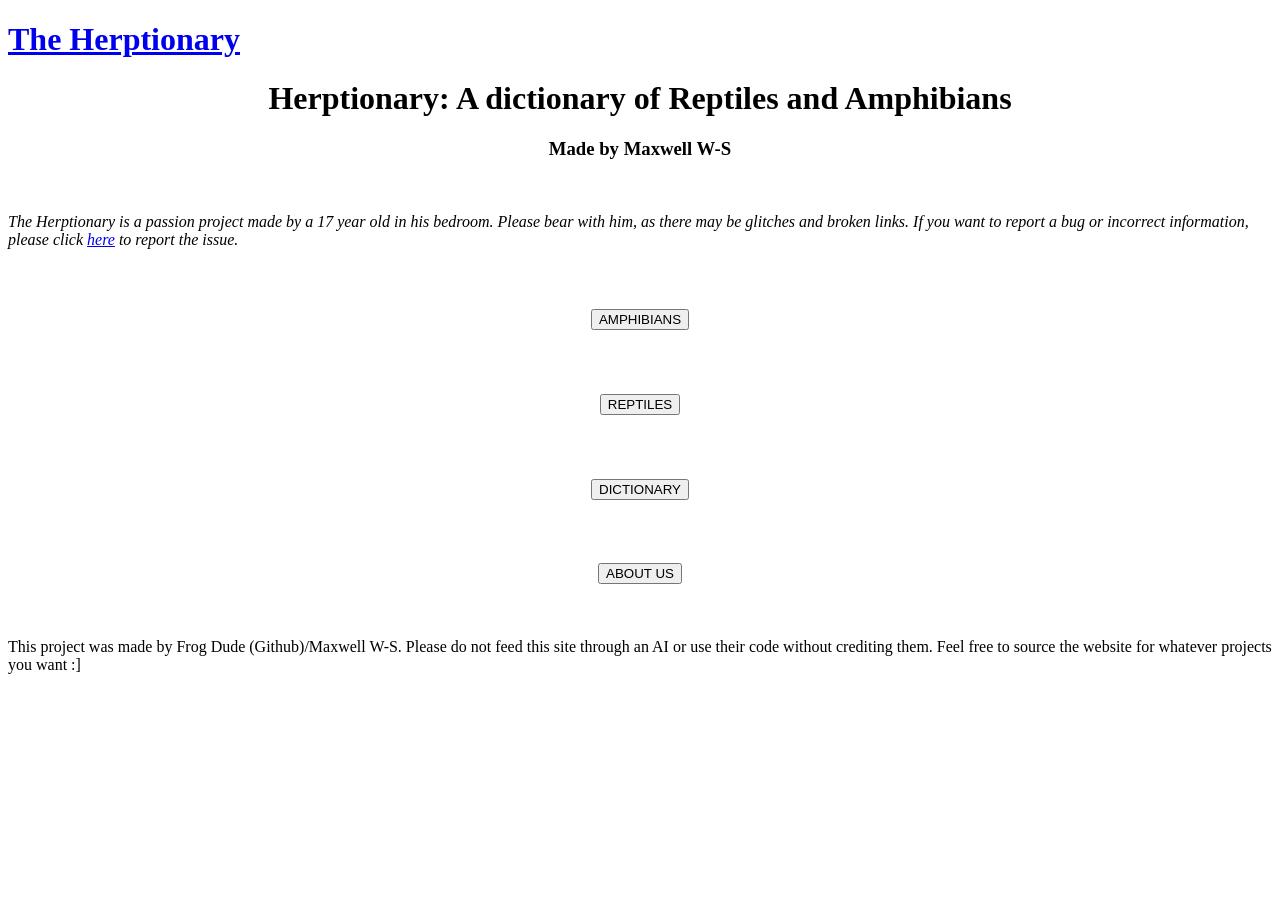
==== The Herptionary/index.html @ ebb8d609 "Reorg: moved index" ====
<!DOCTYPE html>
<html>
    <header>
        <link
            rel="stylesheet"
            href="https://cdnjs.cloudflare.com/ajax/libs/font-awesome/5.15.4/css/all.min.css"
        />
        <!-- Stylesheet -->
        <link rel="stylesheet" href="style.css" />
         <h1><a href="index.html">The Herptionary</a></h1>
    </header>
    <body> 
        <h1 style="text-align: center;"> Herptionary: A dictionary of Reptiles and Amphibians</h1>
        <h3 style="text-align: center;"> Made by Maxwell W-S </h3>
        <br>
        <p style="font-style:italic;">The Herptionary is a passion project made by a 17 year old in his bedroom. Please bear with him, as there may be glitches and broken links. If you want to report a bug or incorrect information, please click <a href="https://forms.gle/Evkd82JC6JZRJhHH8">here</a> to report the issue.</p>
        <br>
        <h2 style="text-align: center; color:darkgreen"><a href="Amphibians/Herptionary-Amphibians.html"><button>AMPHIBIANS</button></a></h2>
        <br>
        <h2 style="text-align: center; color:darkgreen"><a href="Reptiles/Herptionary-Reptiles.html"><button>REPTILES</button></a></h2>
        <br>
        <h2 style="text-align: center; color:darkgreen"><a href="Dictionary/Herptionary-Dictionary.html"><button>DICTIONARY</button></a></h2>
        <br>
        <h2 style="text-align: center; color:darkgreen"><a href="Herptionary-AboutUs.html"><button>ABOUT US</button></a></h2>
    </body>
    <br>
    <footer>
        <p>This project was made by Frog Dude (Github)/Maxwell W-S. Please do not feed this site through an AI or use their code without crediting them. Feel free to source the website for whatever projects you want :]</p>
    </footer>
</html>
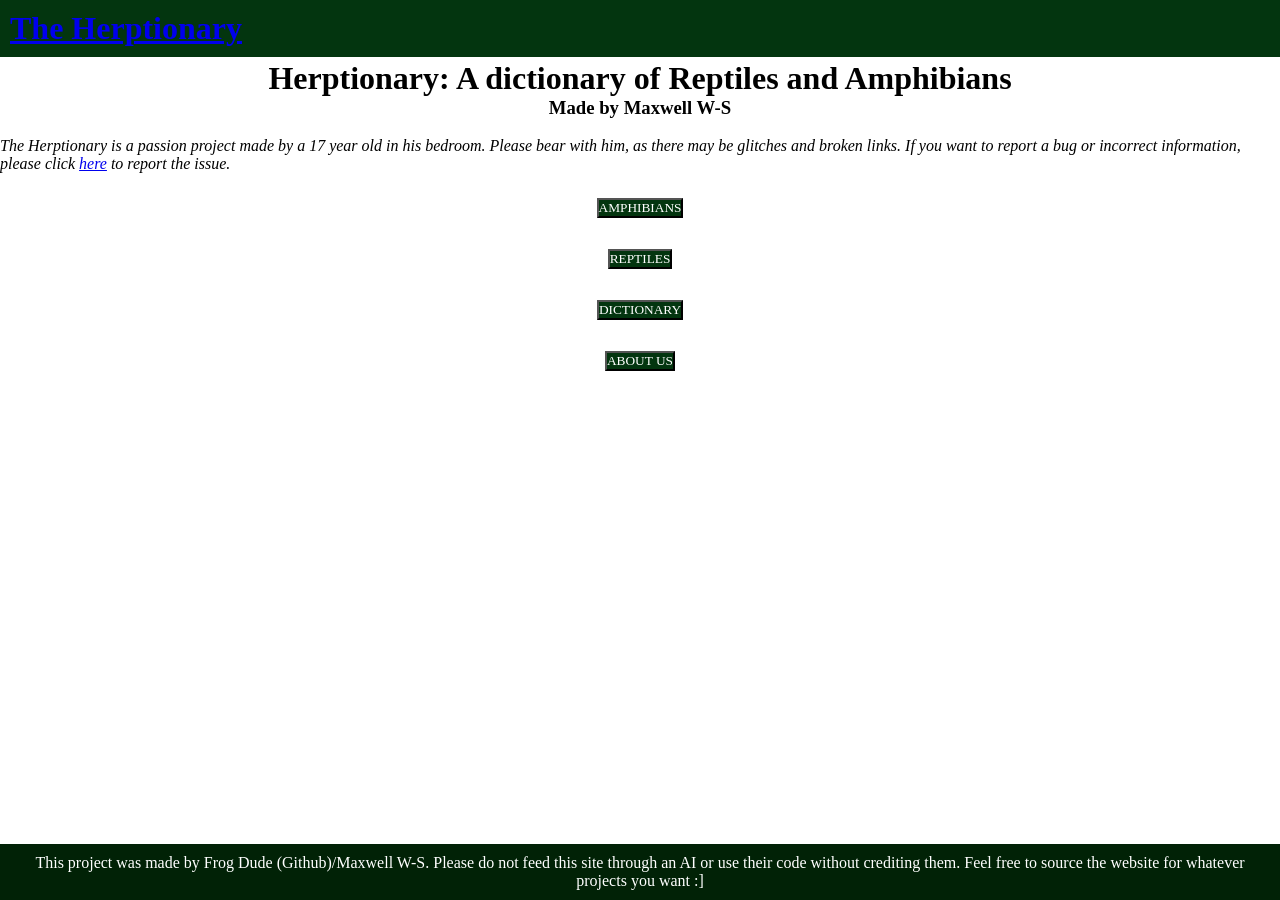
==== commit 69f8ddba: "Fix: File org. causing glitches in formatting and linking" ====
--- a/The Herptionary/index.html
+++ b/The Herptionary/index.html
@@ -15,13 +15,13 @@
         <br>
         <p style="font-style:italic;">The Herptionary is a passion project made by a 17 year old in his bedroom. Please bear with him, as there may be glitches and broken links. If you want to report a bug or incorrect information, please click <a href="https://forms.gle/Evkd82JC6JZRJhHH8">here</a> to report the issue.</p>
         <br>
-        <h2 style="text-align: center; color:darkgreen"><a href="Amphibians/Herptionary-Amphibians.html"><button>AMPHIBIANS</button></a></h2>
+        <h2 style="text-align: center; color:darkgreen"><a href="The Site itself lol/Amphibians/Herptionary-Amphibians.html"><button>AMPHIBIANS</button></a></h2>
         <br>
-        <h2 style="text-align: center; color:darkgreen"><a href="Reptiles/Herptionary-Reptiles.html"><button>REPTILES</button></a></h2>
+        <h2 style="text-align: center; color:darkgreen"><a href="The Site itself lol/Reptiles/Herptionary-Reptiles.html"><button>REPTILES</button></a></h2>
         <br>
-        <h2 style="text-align: center; color:darkgreen"><a href="Dictionary/Herptionary-Dictionary.html"><button>DICTIONARY</button></a></h2>
+        <h2 style="text-align: center; color:darkgreen"><a href="The Site itself lol/Dictionary/Herptionary-Dictionary.html"><button>DICTIONARY</button></a></h2>
         <br>
-        <h2 style="text-align: center; color:darkgreen"><a href="Herptionary-AboutUs.html"><button>ABOUT US</button></a></h2>
+        <h2 style="text-align: center; color:darkgreen"><a href="The Site itself lol/Herptionary-AboutUs.html"><button>ABOUT US</button></a></h2>
     </body>
     <br>
     <footer>
--- a/The Herptionary/style.css
+++ b/The Herptionary/style.css
@@ -0,0 +1,112 @@
+* {
+    padding: 0;
+    margin: 0;
+    box-sizing: border-box;
+}
+*:not(i) {
+    font-family: "Times New Roman", serif;
+}
+header {
+    padding: 10px;
+  position: fixed;
+  top: 0;
+  left: 0;
+  width: 100%;
+    background-color: #03350f;
+    color: #ffffff;
+}
+body {
+    padding-top: 60px;
+    background-color: #ffffff;
+    color:#000000;
+    padding-bottom: 60px;
+}
+.container {
+    background-color: #03350f;
+    width: 90vmin;
+    position: absolute;
+    transform: translate(-50%, -50%);
+    top: 50%;
+    left: 50%;
+    padding: 80px 50px;
+    border-radius: 10px;
+    box-shadow: 0 20px 40px rgba(38, 33, 61, 0.2);
+}
+.search-box {
+    width: 100%;
+    display: flex;
+    justify-content: space-between;
+}
+.search-box input {
+    padding: 5px;
+    width: 70%;
+    border: none;
+    outline: none;
+    border-bottom: 3px solid #012206;
+    font-size: 16px;
+}
+.search-box button {
+    padding: 15px 0;
+    width: 25%;
+    background-color: #5dc576;
+    border: none;
+    outline: none;
+    color: #000000;
+    border-radius: 5px;
+}
+.result {
+    position: relative;
+}
+.result h3 {
+    font-size: 30px;
+    color: #ffffff;
+}
+.result .word {
+    display: flex;
+    justify-content: space-between;
+    margin-top: 80px;
+}
+.result button {
+    background-color: transparent;
+    color: #03350f;
+    border: none;
+    outline: none;
+    font-size: 18px;
+}
+.result .details {
+    display: flex;
+    gap: 10px;
+    color: #b3b6d4;
+    margin: 5px 0 20px 0;
+    font-size: 14px;
+}
+.word-meaning {
+    color: #ffffff
+}
+.word-example {
+    color: #ffffff;
+    font-style: italic;
+    border-left: 5px solid #03350f;
+    padding-left: 20px;
+    margin-top: 30px;
+}
+footer {
+    text-align: center;
+    padding: 10px;
+    background-color: #012206;
+    color: #ffffff;
+    position: fixed;
+    bottom: 0;
+    left: 0;
+    width: 100%;
+}
+button {
+    background-color: #03350f;
+    text-size-adjust: 20px;
+    color: #ffffff;
+    margin: 6px;
+}
+.error {
+    margin-top: 80px;
+    text-align: center;
+}
